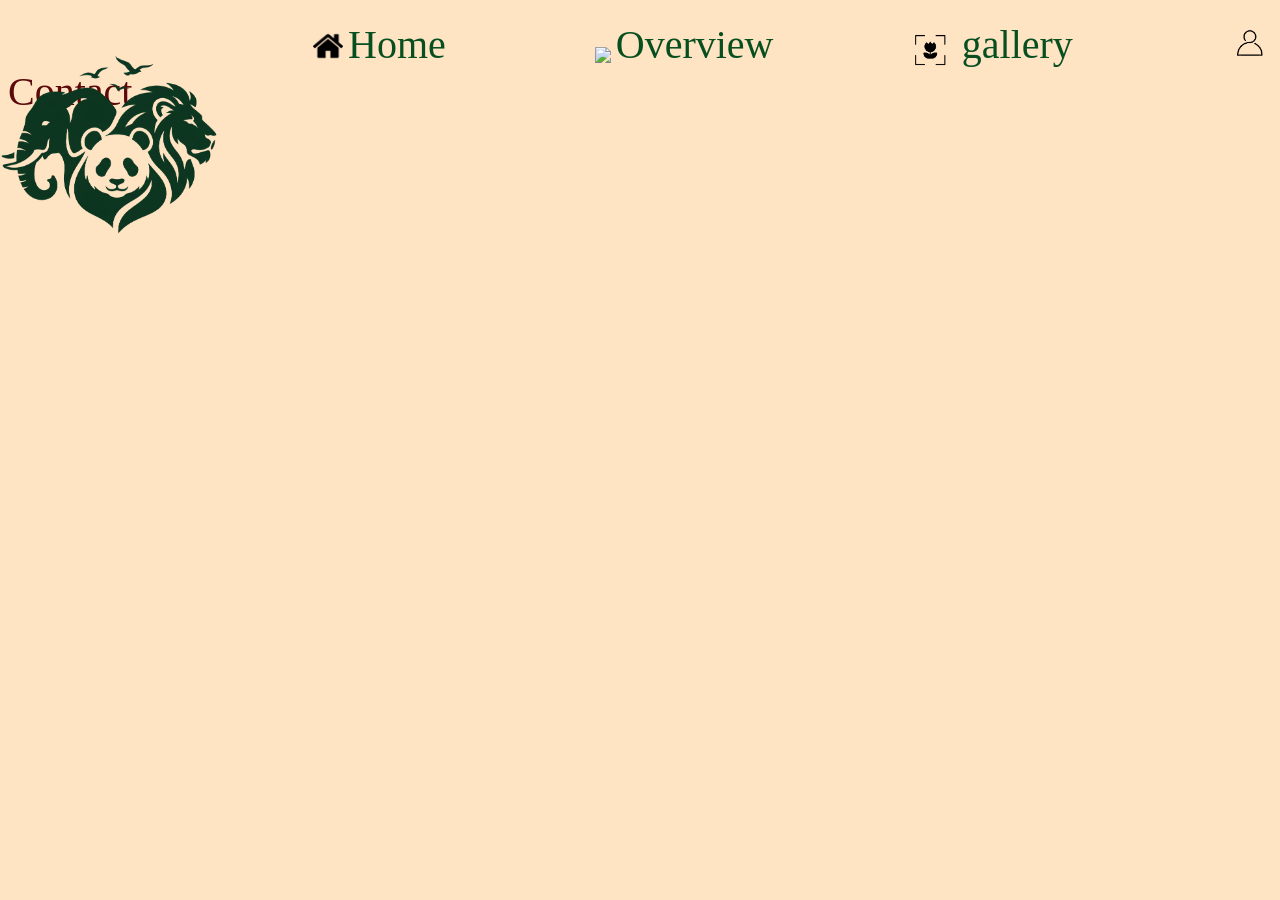
==== contact/contact.html @ b1871277 "assign" ====
<!DOCTYPE html>
<html lang="en">
<head>
    <meta charset="UTF-8">
    <meta name="viewport" content="width=device-width, initial-scale=1.0">
    <title>contact</title>
    <link rel="stylesheet" href="contact.css">
</head>
<body>
    <div class="navbar">
        
        <a class="home" href="/home/home.html"><img class="homeimg" src="/home.png">Home</a>
        <a class="overview" href="/overview/overview.html"><img class="overviewimg" src="https://static.thenounproject.com/png/4464299-200.png"> Overview</a>
        <a class="gallery" href="/gallery/gallery.html"><img class="galleryimg" src="/gallery.png"> gallery</a>
        <a class="contact" href="/contact/contact.html"><img class="contactimg" src="/contact.png"> Contact</a>
 </div>


<img class="logoimg" src="/logo.png"><br>
    
</body>
</html>
---- contact/contact.css ----
body{
    background-color: bisque;
}

.home{
    margin-left: 300px
}
a{
    color: rgb(8, 79, 32);
    margin-right: 130px;
    font-size: 40px;
    text-decoration: none;
    font-family: cursive;
}
.contact{
    color: rgb(92, 9, 9);
}
.contact{
    margin-left: 8px;
    margin-right: 0px;
}
img{
    height: 30px;
    margin: 5px;
}

.homeimg{
    position: relative;
    top: 8px;
}
.overviewimg{
    position: relative;
    top: 10px;
    left: 10px;
    
}
.galleryimg{
    height: 35px;
    position: relative;
    top: 15px;
}
.contactimg{
    height: 40px;
    position: relative;
    top: 12px;
    left: 10px;
}

.logoimg{
    position: relative;
    top: -100px;
    left: -126.5px;
    height: 250px;
}
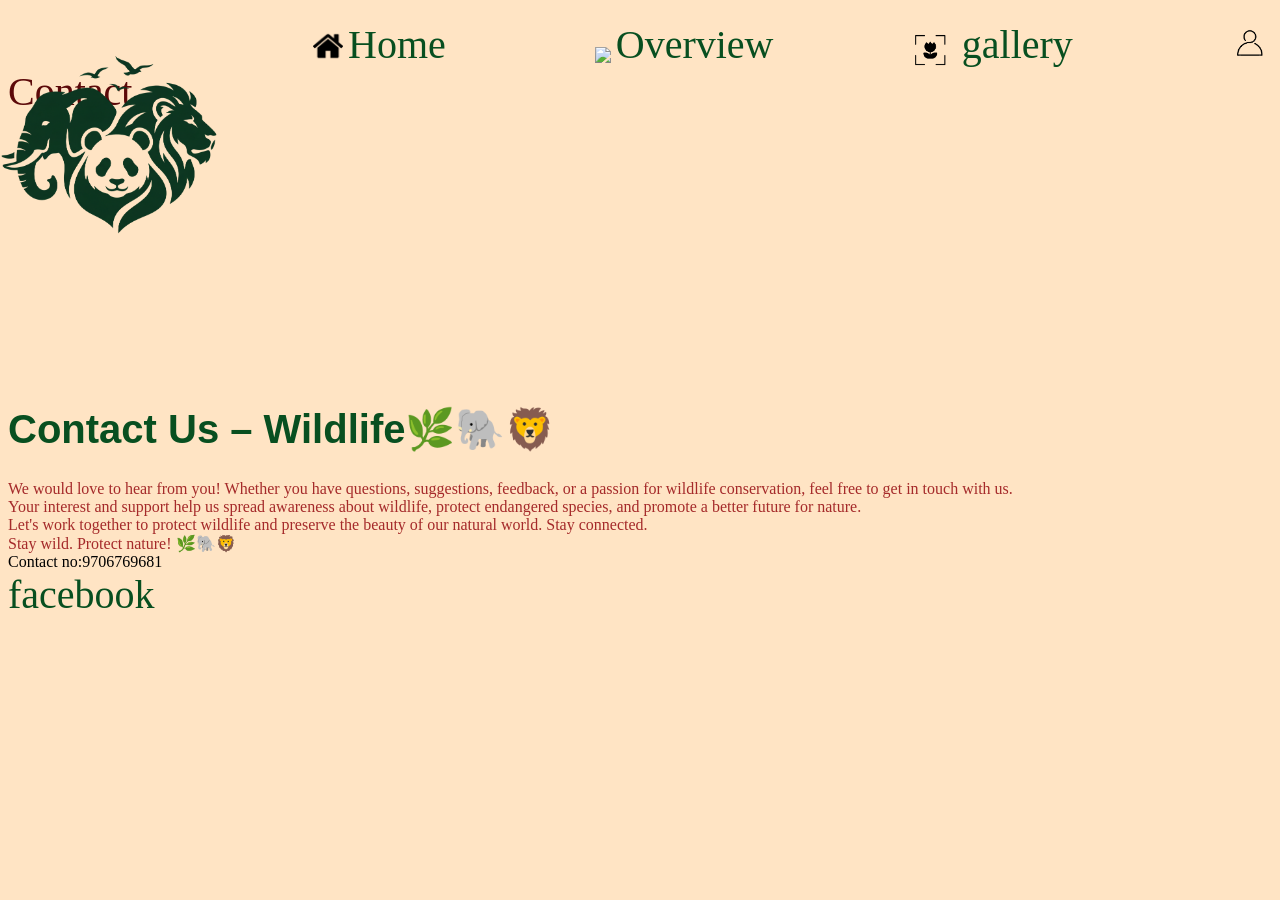
==== commit dca0911c: "gallery page updated" ====
--- a/contact/contact.html
+++ b/contact/contact.html
@@ -17,6 +17,18 @@
 
 
 <img class="logoimg" src="/logo.png"><br>
+<div class="contactus">
+<h1>
+    Contact Us – Wildlife🌿🐘🦁
+</h1>
+<p1>We would love to hear from you! Whether you have questions, suggestions, feedback, or a passion for wildlife conservation, feel free to get in touch with us.<br> Your interest and support help us spread awareness about wildlife, protect endangered species, and promote a better future for nature.<br>
+
+Let's work together to protect wildlife and preserve the beauty of our natural world.
+
+Stay connected.<br> Stay wild. Protect nature! 🌿🐘🦁</p1><br>
+<p2>Contact no:9706769681</p2><br>
+<a href="">facebook</a>
+</div>
     
 </body>
 </html>
--- a/contact/contact.css
+++ b/contact/contact.css
@@ -52,3 +52,13 @@
     left: -126.5px;
     height: 250px;
 }
+h1{
+    font-family: Impact, Haettenschweiler, 'Arial Narrow Bold', sans-serif;
+    font-size: 40px;
+    color: rgb(8, 79, 32);
+}
+p1{
+    color: brown;
+    font-family: cursive;
+}
+
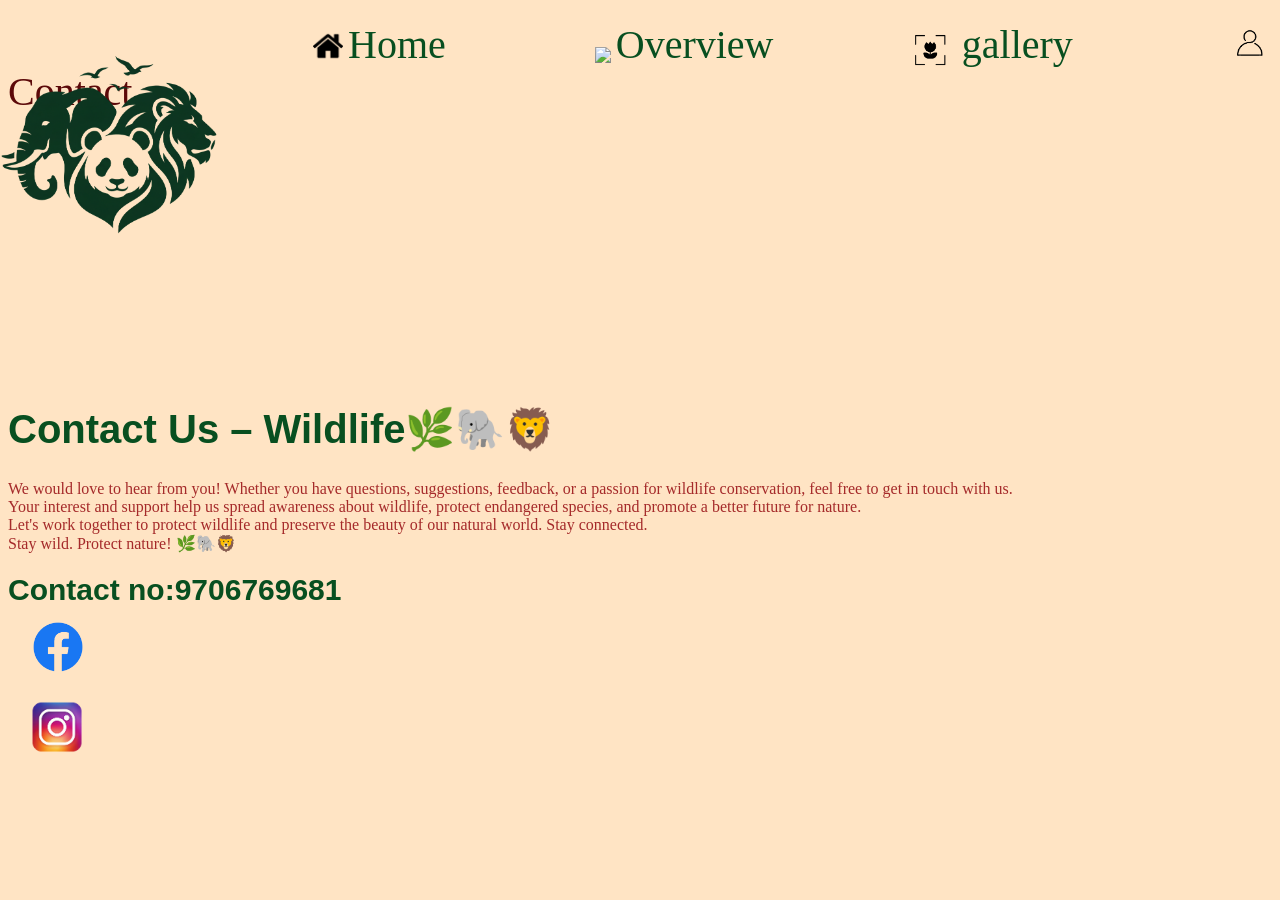
==== commit 2d90f28b: "instafb png" ====
--- a/contact/contact.html
+++ b/contact/contact.html
@@ -27,7 +27,9 @@
 
 Stay connected.<br> Stay wild. Protect nature! 🌿🐘🦁</p1><br>
 <p2>Contact no:9706769681</p2><br>
-<a href="">facebook</a>
+<a  href="https://www.facebook.com/hemshankar.sah.96 " target="_blank"> <img class="fbimg" src="/fb.png"> </a>
+<br>
+<a  href="https://www.instagram.com/hemu_2328/" target="_blank"> <img class="instaimg" src="/insta.png"> </a>
 </div>
     
 </body>
--- a/contact/contact.css
+++ b/contact/contact.css
@@ -61,4 +61,24 @@
     color: brown;
     font-family: cursive;
 }
+p2{
+    font-family: Arial, Helvetica, sans-serif;
+    font-size: 30px;
+    position: relative;
+    top: 20px;
+    color:  rgb(8, 79, 32);
+    font-weight: bolder;
+}
+.fbimg{
+    height: 50px;
+    position: relative;
+    top: 30px;
+    left: 20px;
+}
+.instaimg{
+    height: 70px;
+    position: relative;
+    top: 30px;
+    left: 9px;
+}
 
